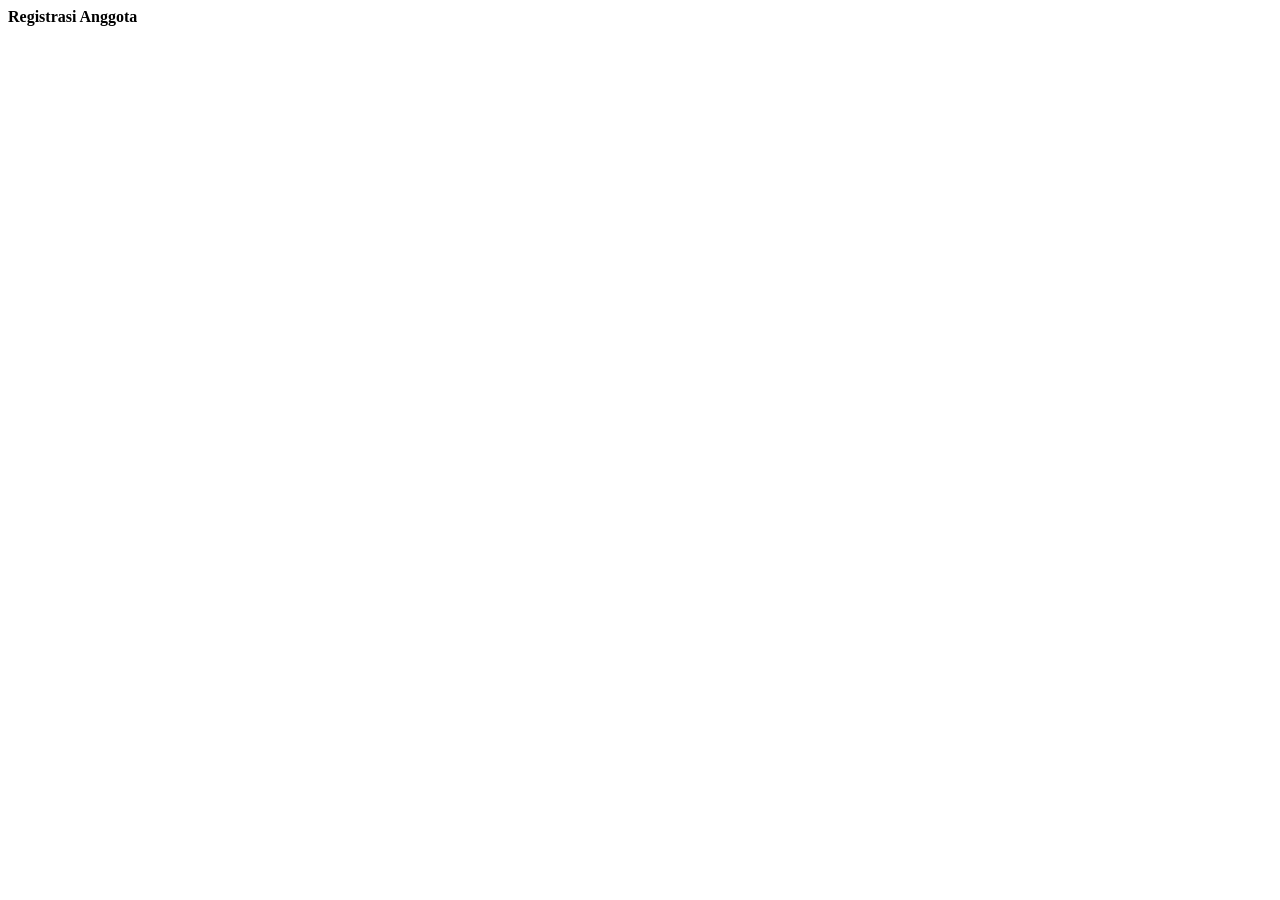
==== src/library_visitor/web/static/index.html @ afb46de3 "Registrasi anggota via web (HTTPS, khusus LAN) dengan kamera HP - Server HTTPS di thread terpisah; s" ====
<!doctype html>
<html lang="id">
<head>
  <meta charset="utf-8">
  <meta name="viewport" content="width=device-width, initial-scale=1, viewport-fit=cover">
  <meta name="theme-color" content="#2563EB">
  <title>Registrasi Anggota</title>
  <link rel="stylesheet" href="/style.css">
  <script src="/app.js" defer></script>
</head>
<body>
  <header class="topbar">
    <div class="brand">
      <strong id="library">Registrasi Anggota</strong>
      <small id="institution"></small>
    </div>
    <button id="logout" class="ghost" hidden>Keluar</button>
  </header>

  <main>
    <!-- Login -->
    <section id="login-view" class="card narrow" hidden>
      <h1>Masuk</h1>
      <p class="muted">Masukkan PIN admin aplikasi Penerima Tamu untuk mendaftarkan anggota.</p>
      <form id="login-form" autocomplete="off">
        <label for="pin">PIN admin</label>
        <input id="pin" type="password" inputmode="numeric" autocomplete="current-password" required>
        <button type="submit" class="primary block">Masuk</button>
      </form>
    </section>

    <!-- Registrasi -->
    <section id="register-view" hidden>
      <div class="card">
        <h2>Data Anggota</h2>
        <div class="person">
          <img id="photo" alt="Foto profil dari direktori" hidden>
          <div class="person-fields">
            <label for="member-no">No. Anggota / NIM / nama</label>
            <div class="row">
              <div class="suggest-wrap">
                <input id="member-no" autocomplete="off" placeholder="Ketik NIM atau nama" required>
                <ul id="suggestions" class="suggestions" hidden></ul>
              </div>
              <button id="lookup" type="button">Cari</button>
            </div>
            <p id="lookup-status" class="muted small"></p>
          </div>
        </div>
        <label for="name">Nama</label>
        <input id="name" required>
        <div class="grid2">
          <div>
            <label for="category">Kategori</label>
            <select id="category"></select>
          </div>
          <div>
            <label for="unit">Prodi/Unit</label>
            <input id="unit" placeholder="Program studi / unit kerja">
          </div>
        </div>
      </div>

      <div class="card">
        <h2>Wajah</h2>
        <div class="camera">
          <video id="video" playsinline muted></video>
          <div id="camera-placeholder" class="camera-placeholder">Kamera belum aktif</div>
        </div>
        <div class="row wrap">
          <button id="start-camera" type="button">Mulai Kamera</button>
          <button id="switch-camera" type="button" class="ghost" hidden>Ganti Kamera</button>
          <button id="capture" type="button" class="primary" disabled>Ambil Wajah</button>
        </div>
        <p id="hint" class="callout">Arahkan kamera ke wajah anggota (hanya satu wajah), lalu tekan
          "Ambil Wajah". Minta anggota menggerakkan kepala sedikit ke kiri dan kanan.</p>
        <div id="thumbs" class="thumbs"></div>
        <label class="check">
          <input id="consent" type="checkbox">
          <span>Anggota menyetujui pengolahan data biometrik wajah untuk keperluan pencatatan
            kunjungan perpustakaan (UU No. 27/2022 tentang PDP).</span>
        </label>
      </div>

      <div class="actions">
        <button id="reset" type="button" class="ghost">Reset</button>
        <button id="save" type="button" class="success">Simpan</button>
      </div>
    </section>

    <div id="toast" class="toast" role="status" hidden></div>
  </main>
  <canvas id="canvas" hidden></canvas>
</body>
</html>
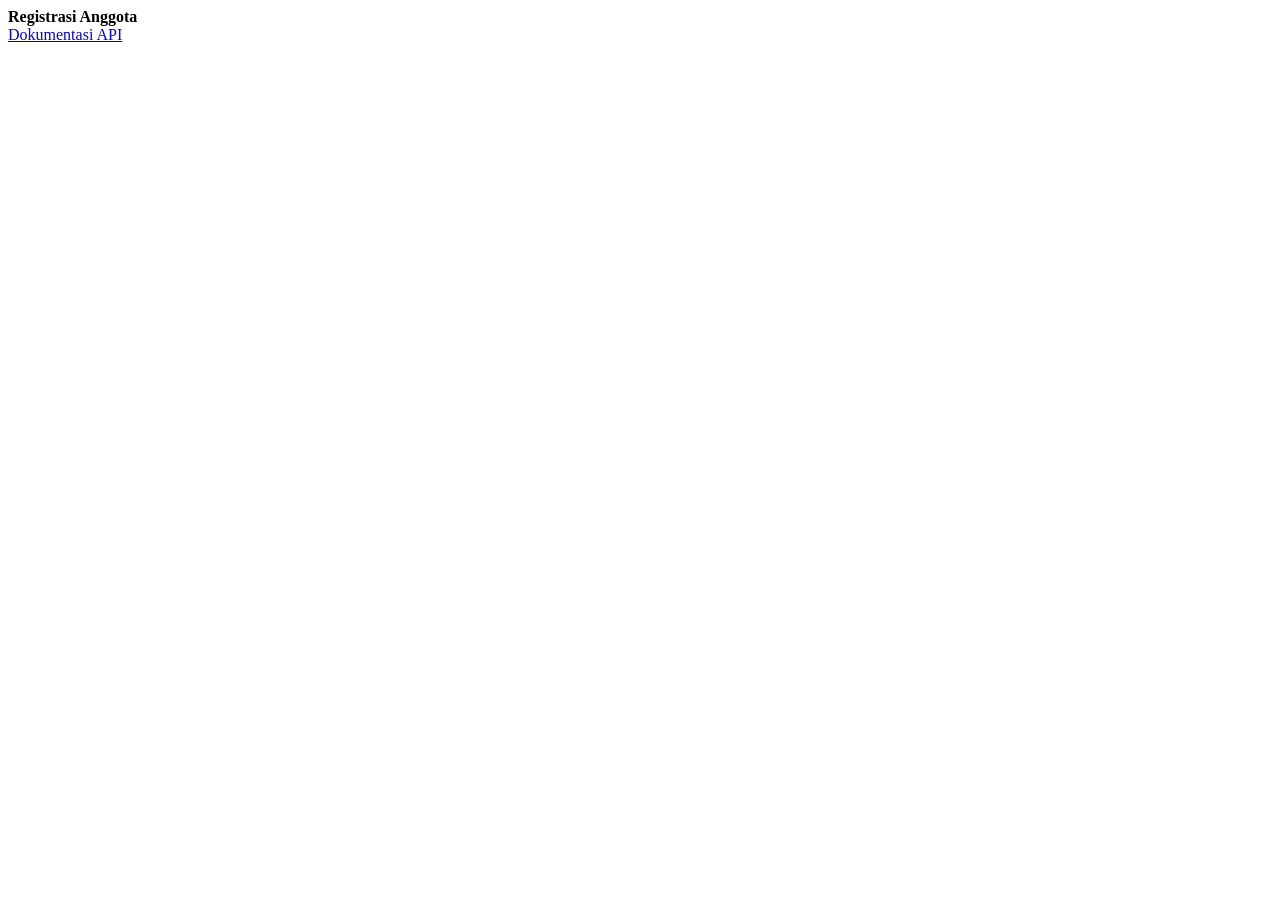
==== commit d3feabfc: "Versi 1.1.0: visitor counter umum, tombol ganti kamera, dokumentasi API - Tombol "Ganti Kamera" di p" ====
--- a/src/library_visitor/web/static/index.html
+++ b/src/library_visitor/web/static/index.html
@@ -14,7 +14,10 @@
       <strong id="library">Registrasi Anggota</strong>
       <small id="institution"></small>
     </div>
-    <button id="logout" class="ghost" hidden>Keluar</button>
+    <nav class="top-actions">
+      <a class="button ghost" href="/docs">Dokumentasi API</a>
+      <button id="logout" class="ghost" hidden>Keluar</button>
+    </nav>
   </header>
 
   <main>
@@ -78,7 +81,7 @@
         <label class="check">
           <input id="consent" type="checkbox">
           <span>Anggota menyetujui pengolahan data biometrik wajah untuk keperluan pencatatan
-            kunjungan perpustakaan (UU No. 27/2022 tentang PDP).</span>
+            kunjungan (UU No. 27/2022 tentang PDP).</span>
         </label>
       </div>
 
